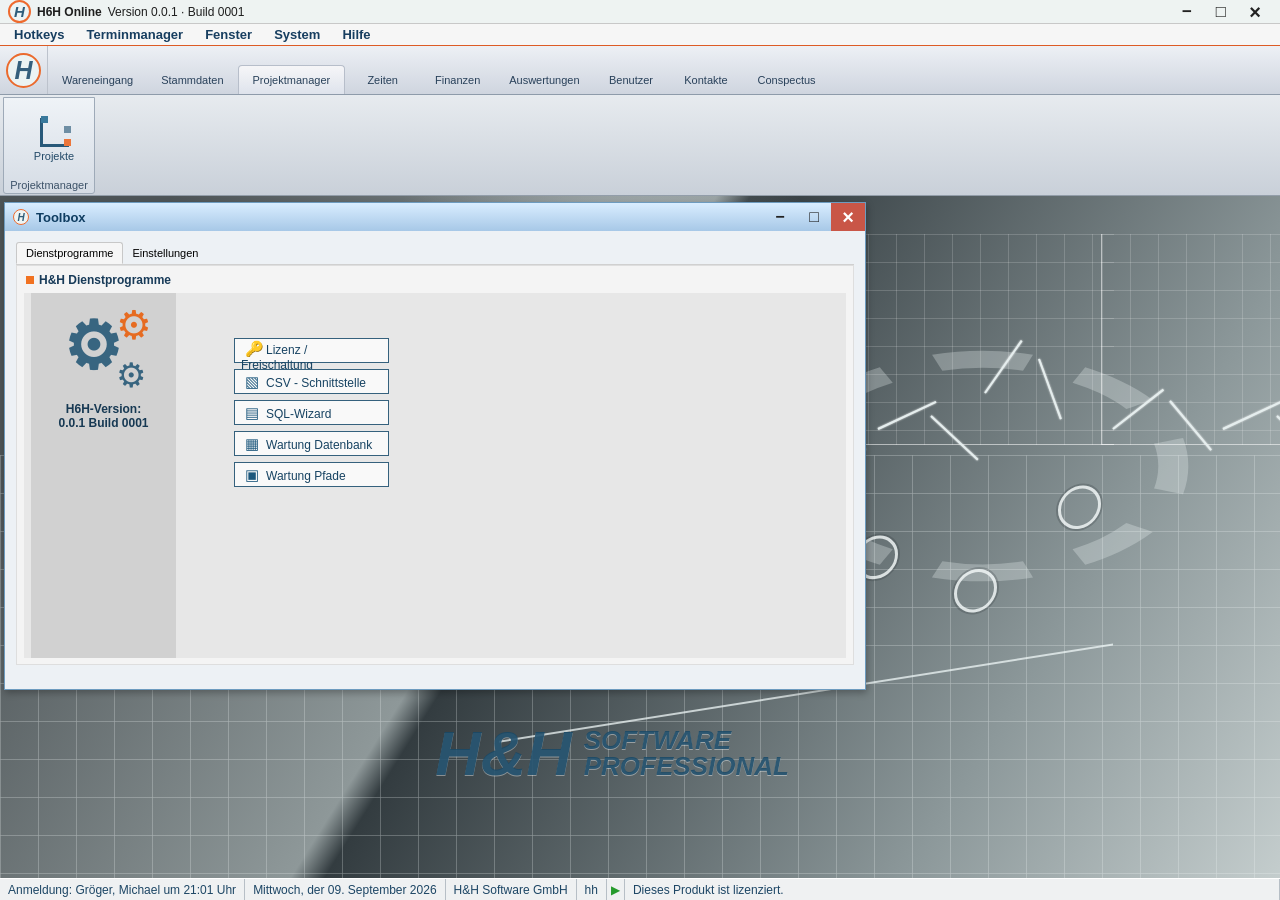
==== index.html @ babe4731 "Initial" ====
<!doctype html>
<html lang="de">
<head>
  <meta charset="UTF-8" />
  <meta name="viewport" content="width=device-width, initial-scale=1.0" />
  <title>H6H Online</title>
  <link rel="stylesheet" href="styles.css" />
</head>
<body>
  <main class="application-shell" aria-label="H6H Online">
    <header class="title-bar">
      <div class="brand-mark">H</div>
      <span>H6H Online</span>
      <span class="copyright">Version 0.0.1 · Build 0001</span>
      <div class="window-controls" aria-label="Fenstersteuerung">
        <button type="button" aria-label="Minimieren">−</button>
        <button type="button" aria-label="Maximieren">□</button>
        <button type="button" aria-label="Schließen">×</button>
      </div>
    </header>

    <nav class="menu-bar" aria-label="Hauptmenü">
      <button type="button">Hotkeys</button><button type="button">Terminmanager</button><button type="button">Fenster</button><button type="button">System</button><button type="button">Hilfe</button>
    </nav>

    <section class="module-ribbon" aria-label="Module">
      <div class="ribbon-logo"><span>H</span></div>
      <div class="module-tabs" role="tablist">
        <button type="button" role="tab">Wareneingang</button>
        <button type="button" role="tab">Stammdaten</button>
        <button type="button" class="active" role="tab" aria-selected="true">Projektmanager</button>
        <button type="button" role="tab">Zeiten</button>
        <button type="button" role="tab">Finanzen</button>
        <button type="button" role="tab">Auswertungen</button>
        <button type="button" role="tab">Benutzer</button>
        <button type="button" role="tab">Kontakte</button>
        <button type="button" role="tab">Conspectus</button>
      </div>
    </section>

    <nav class="submodule-bar" aria-label="Modulbefehle">
      <div class="ribbon-panel" data-module="Projektmanager">
        <div class="ribbon-group"><button type="button" class="ribbon-command launch-button"><span class="project-icon"><i></i><b></b><em></em></span>Projekte</button><span>Projektmanager</span></div>
      </div>
      <div class="ribbon-panel" data-module="Stammdaten" hidden>
        <div class="ribbon-group"><button type="button" class="ribbon-command"><b class="cmd-icon">◇</b>Artikel/<br>Texte</button><button type="button" class="ribbon-command"><b class="cmd-icon">☏</b>Kontakt-<br>manager</button><span>Stammdaten</span></div>
        <div class="ribbon-group"><button type="button" class="ribbon-command"><b class="cmd-icon">▱</b>Reports</button><button type="button" class="ribbon-command"><b class="cmd-icon">▱</b>Kalkulationen</button><span>Explorer</span></div>
        <div class="ribbon-group"><button type="button" class="ribbon-command"><b class="cmd-icon">⌑</b>INI.XML</button><button type="button" class="ribbon-command"><b class="cmd-icon">imos</b>CAD-<br>Import</button><button type="button" class="ribbon-command"><b class="cmd-icon">◷</b>Hauptkosten-<br>stellen</button><button type="button" class="ribbon-command"><b class="cmd-icon">▥</b>Papierkorb</button><span>Sonstiges</span></div>
      </div>
      <div class="ribbon-panel" data-module="Wareneingang" hidden>
        <div class="ribbon-group"><button type="button" class="ribbon-command"><b class="cmd-icon">↧</b>Rechnungen<br>(EGR)</button><button type="button" class="ribbon-command"><b class="cmd-icon">▤</b>Bestell-<br>abwicklung</button><button type="button" class="ribbon-command"><b class="cmd-icon">⌂</b>Lager</button><span>Wareneingang</span></div>
      </div>
      <div class="ribbon-panel" data-module="Zeiten" hidden>
        <div class="ribbon-group"><button type="button" class="ribbon-command"><b class="cmd-icon">◷</b>Arbeits-<br>scheine</button><button type="button" class="ribbon-command"><b class="cmd-icon">▤</b>Stempeluhr</button><button type="button" class="ribbon-command"><b class="cmd-icon">◷</b>Benutzer-<br>aktivitäten</button><span>Zeiten</span></div>
      </div>
      <div class="ribbon-panel" data-module="Finanzen" hidden>
        <div class="ribbon-group"><button type="button" class="ribbon-command"><b class="cmd-icon">▣</b>Rechnungs-<br>liste</button><button type="button" class="ribbon-command"><b class="cmd-icon">↔</b>Zahlungs-<br>eingänge</button><button type="button" class="ribbon-command"><b class="cmd-icon">!?</b>Mahnungen</button><button type="button" class="ribbon-command"><b class="cmd-icon">$</b>Finanz-<br>vorschau</button><button type="button" class="ribbon-command"><b class="cmd-icon">▤</b>Konto-<br>umsätze</button><span>Finanzen</span></div>
        <div class="ribbon-group"><button type="button" class="ribbon-command"><b class="cmd-icon">↪</b>Datev</button><button type="button" class="ribbon-command"><b class="cmd-icon">⇄</b>IGIS_R</button><span>Export</span></div>
      </div>
    </nav>

    <section class="workspace">
      <div class="technology-wallpaper" aria-hidden="true">
        <div class="tech-grid"></div>
        <div class="world-map">◌</div>
        <div class="chart chart-one"><i></i><i></i><i></i><i></i><i></i><i></i></div>
        <div class="chart chart-two"><i></i><i></i><i></i><i></i><i></i><i></i></div>
        <div class="network"><span></span><span></span><span></span><span></span><span></span><span></span></div>
        <div class="wall-brand"><strong>H&amp;H</strong><small>SOFTWARE<br>PROFESSIONAL</small></div>
      </div>

      <section class="toolbox-window" aria-labelledby="toolbox-title">
        <header class="toolbox-titlebar">
          <span class="small-mark">H</span><span id="toolbox-title">Toolbox</span>
          <div class="toolbox-controls"><button type="button" aria-label="Minimieren">−</button><button type="button" aria-label="Maximieren">□</button><button type="button" class="close-toolbox" aria-label="Schließen">×</button></div>
        </header>
        <div class="toolbox-body">
          <div class="tabs" role="tablist">
            <button type="button" class="selected" role="tab" aria-selected="true" data-view="utilities">Dienstprogramme</button>
            <button type="button" role="tab" aria-selected="false" data-view="settings">Einstellungen</button>
          </div>
          <div class="content-frame toolbox-panel" data-panel="utilities">
            <div class="content-caption"><span></span>H&amp;H Dienstprogramme</div>
            <div class="utility-area">
              <aside class="version-panel">
                <div class="gears"><b>⚙</b><i>⚙</i><em>⚙</em></div>
                <strong>H6H-Version:</strong>
                <span>0.0.1 Build 0001</span>
              </aside>
              <div class="utility-actions">
                <button type="button"><span>🔑</span>Lizenz / Freischaltung</button>
                <button type="button"><span>▧</span>CSV - Schnittstelle</button>
                <button type="button"><span>▤</span>SQL-Wizard</button>
                <button type="button"><span>▦</span>Wartung Datenbank</button>
                <button type="button"><span>▣</span>Wartung Pfade</button>
              </div>
            </div>
          </div>
          <div class="content-frame toolbox-panel settings-panel" data-panel="settings" hidden>
            <fieldset>
              <legend>Globale Eigenschaften</legend>
              <div class="settings-grid global-settings">
                <button type="button">Systemeinstellungen</button><button type="button">Systemeinstellungen 2</button><button type="button">Initialisierungen</button>
              </div>
            </fieldset>
            <fieldset>
              <legend>Listen</legend>
              <div class="settings-grid list-settings">
                <button type="button">Anreden</button><button type="button">Barcode Profile</button><button type="button">Feiertage</button><button type="button">Lieferbedingungen</button><button type="button">Projekt Termintexte</button>
                <button type="button">Anredentexte</button><button type="button">BizDoc - Typen</button><button type="button">FIBU - Sachkonten</button><button type="button">Zahlungsbemerkung</button><button type="button">Bez./Kommission</button>
                <button type="button">Arbeitsarten</button><button type="button">Bizdocs gruppieren</button><button type="button">DATEV - Funktionspl.</button><button type="button">Personalstatus</button><button type="button">Projektvorhaben</button>
                <button type="button">Hauptkostenstellen</button><button type="button">Bizdocinformation</button><button type="button">Formelsammlung</button><button type="button">Projekt-Ereignisse</button><button type="button">Zus. Projektordner</button>
                <button type="button">Mengen-Einheiten</button><button type="button">Bizdoctitel</button><button type="button">Lager</button><button type="button">Position Anzeigeopt.</button><button type="button">Verkäufer</button>
                <button type="button">Mehrwertsteuersätze</button><button type="button">Markennamen</button><button type="button">Lagerstellplatz</button><button type="button">Rechnungstitel</button>
              </div>
            </fieldset>
            <fieldset>
              <legend>Einzelne Werte</legend>
              <div class="settings-grid individual-settings">
                <button type="button">Nummernkreise</button><button type="button">Autom. Dokumentenerzeugung (PDF)</button><button type="button">Email Signatur</button>
              </div>
            </fieldset>
          </div>
        </div>
      </section>
    </section>

    <footer class="status-bar">
      <span>Anmeldung: Gröger, Michael um 21:01 Uhr</span><span>Mittwoch, der 09. September 2026</span><span>H&amp;H Software GmbH</span><span>hh</span><span class="status-led">▶</span><span id="status-message">Dieses Produkt ist lizenziert.</span>
    </footer>
  </main>
  <script src="script.js"></script>
</body>
</html>
---- styles.css ----
:root {
  --chrome-blue: #d9e7f3;
  --edge-blue: #80a3bf;
  --ink: #183e5d;
  --panel: #f3f3f3;
}

* { box-sizing: border-box; }
body { margin: 0; min-width: 920px; overflow: hidden; color: #142f48; font-family: Tahoma, Verdana, sans-serif; font-size: 12px; }
button { font: inherit; cursor: pointer; }
.application-shell { min-height: 100vh; display: flex; flex-direction: column; background: #d7dce2; }
.title-bar { height: 24px; display: flex; align-items: center; gap: 6px; padding: 0 8px; background: #eef3f2; border-bottom: 1px solid #c8c8c8; color: #1e1e1e; font-weight: 600; }
.brand-mark, .small-mark { width: 23px; height: 23px; display: grid; place-items: center; border: 2px solid #ee6a2e; border-radius: 50%; color: #2f5d7a; font-size: 15px; font-style: italic; font-weight: 800; background: #edf4f4; }
.copyright { font-weight: 400; }
.window-controls { margin-left: auto; display: flex; align-self: stretch; }
.window-controls button, .toolbox-controls button { border: 0; background: transparent; width: 34px; color: #222; font-size: 17px; }
.window-controls button:last-child { font-size: 20px; }
.menu-bar { height: 22px; display: flex; gap: 22px; align-items: center; padding: 0 14px; border-bottom: 1px solid #dd5b25; background: #f6f6f6; }
.menu-bar button, .module-tabs button { border: 0; padding: 0; color: #173e60; background: transparent; }
.menu-bar button { font-weight: 700; font-size: 13px; }
.module-ribbon { height: 49px; display: flex; align-items: end; background: linear-gradient(#edf0f5, #cfd5df); border-bottom: 1px solid #8e9baa; }
.ribbon-logo { width: 48px; height: 48px; display: grid; place-items: center; border-right: 1px solid #bcc2cc; }
.ribbon-logo span { width: 35px; height: 35px; display: grid; place-items: center; border: 2px solid #eb6a2d; border-radius: 50%; color: #345f7c; font-size: 25px; font-weight: 900; font-style: italic; background: #ebf3f3; }
.module-tabs { display: flex; align-items: flex-end; height: 100%; gap: 0; }
.module-tabs button { min-width: 75px; height: 28px; padding: 0 14px; color: #29415a; font-size: 11px; }
.module-tabs .active { height: 29px; background: linear-gradient(#f6f6f8, #dee3ec); border: 1px solid #b7beca; border-bottom: 0; border-radius: 4px 4px 0 0; }
.submodule-bar { height: 101px; display: flex; align-items: stretch; padding: 2px 3px; background: linear-gradient(#e7ebef, #c9d0d9); border-bottom: 1px solid #929da9; }
.ribbon-panel { display: flex; align-items: stretch; }.ribbon-panel[hidden] { display: none; }.ribbon-group { position: relative; display: flex; align-items: flex-start; height: 97px; padding: 7px 6px 20px; border: 1px solid #9eaab8; border-radius: 0 0 3px 3px; background: linear-gradient(#eff3f7, #d5dce5); }.ribbon-group > span { position: absolute; right: 0; bottom: 2px; left: 0; color: #3c5268; text-align: center; font-size: 11px; }
.ribbon-command { width: 88px; height: 70px; display: flex; flex: 0 0 88px; flex-direction: column; align-items: center; justify-content: flex-start; gap: 3px; overflow: hidden; padding: 2px 4px 0; color: #234a68; text-align: center; background: transparent; border: 0; border-right: 1px solid #b6c0cb; font-size: 11px; line-height: 12px; }.ribbon-command:last-of-type { border-right: 0; }.ribbon-command:hover { background: rgba(255, 255, 255, .45); }.cmd-icon { height: 36px; flex: 0 0 36px; color: #315e7a; font-size: 31px; line-height: 36px; font-weight: 400; }.ribbon-command .cmd-icon:nth-child(1) { color: #2c6382; }
.launch-button { width: 78px; height: 67px; display: flex; flex-direction: column; align-items: center; justify-content: center; gap: 3px; color: #234a68; background: transparent; border: 0; font-size: 11px; }
.workspace { position: relative; flex: 1; min-height: 529px; overflow: hidden; background: #798286; }
.project-icon { position: relative; display: block; width: 29px; height: 29px; border-left: 3px solid #285979; border-bottom: 3px solid #285979; }
.project-icon i, .project-icon b, .project-icon em { position: absolute; display: block; width: 7px; height: 7px; background: #39799c; }
.project-icon i { top: -2px; left: -2px; } .project-icon b { right: -2px; bottom: -2px; background: #ec763b; } .project-icon em { right: -2px; top: 8px; background: #6e8ea4; }
.technology-wallpaper { position: absolute; inset: 0; overflow: hidden; background: radial-gradient(circle at 47% 15%, rgba(250,255,255,.9) 0 3%, rgba(230,239,241,.23) 11%, transparent 25%), linear-gradient(122deg, #4d5457 10%, #8e9899 42%, #333c40 44%, #8c989a 78%, #c4cdcd); }
.tech-grid { position: absolute; inset: 38% 0 0; opacity: .4; background-image: linear-gradient(rgba(245,250,250,.62) 1px, transparent 1px), linear-gradient(90deg, rgba(245,250,250,.62) 1px, transparent 1px); background-size: 38px 38px; }
.world-map { position: absolute; top: 70px; right: 13%; color: rgba(240,246,246,.28); font-size: 300px; transform: scaleX(1.8); }
.chart { position: absolute; width: 28%; height: 31%; border-left: 1px solid rgba(255,255,255,.55); border-bottom: 1px solid rgba(255,255,255,.55); background-image: linear-gradient(rgba(255,255,255,.17) 1px, transparent 1px), linear-gradient(90deg, rgba(255,255,255,.17) 1px, transparent 1px); background-size: 28px 28px; }
.chart-one { top: 38px; right: 13%; } .chart-two { top: 38px; right: -14%; }
.chart i { position: absolute; width: 18%; height: 2px; background: #e5eeee; transform-origin: left center; box-shadow: 0 0 2px white; } .chart i:nth-child(1){left:3%;bottom:7%;transform:rotate(-38deg)} .chart i:nth-child(2){left:19%;bottom:20%;transform:rotate(50deg)} .chart i:nth-child(3){left:34%;bottom:7%;transform:rotate(-25deg)} .chart i:nth-child(4){left:49%;bottom:13%;transform:rotate(43deg)} .chart i:nth-child(5){left:64%;bottom:24%;transform:rotate(-55deg)} .chart i:nth-child(6){left:79%;bottom:40%;transform:rotate(70deg)}
.network { position: absolute; right: 13%; bottom: 27%; width: 48%; height: 33%; border-bottom: 2px solid rgba(240,248,249,.74); transform: skewY(-9deg); }
.network span { position: absolute; width: 43px; height: 43px; border: 3px solid rgba(246,250,250,.8); border-radius: 50%; box-shadow: 0 0 0 2px rgba(44,54,56,.25); } .network span:nth-child(1){left:3%;top:35%} .network span:nth-child(2){left:23%;top:38%} .network span:nth-child(3){left:39%;top:12%} .network span:nth-child(4){left:58%;top:35%} .network span:nth-child(5){left:74%;top:57%} .network span:nth-child(6){right:2%;top:27%}
.wall-brand { position: absolute; left: 34%; bottom: 13%; display: flex; align-items: center; gap: 12px; color: rgba(24,73,103,.85); text-shadow: 0 1px 0 rgba(255,255,255,.4); } .wall-brand strong { font-size: 63px; font-style: italic; letter-spacing: 0; } .wall-brand small { font-size: 26px; line-height: 1; font-weight: 800; font-style: italic; }
.toolbox-window { position: absolute; z-index: 4; left: 4px; top: 6px; width: 862px; height: 488px; border: 1px solid #6d9bbf; background: #edf1f5; box-shadow: 1px 3px 7px rgba(0,0,0,.28); }
.toolbox-titlebar { height: 28px; display: flex; align-items: center; gap: 7px; padding-left: 8px; color: #0f3d61; background: linear-gradient(#d9edff, #a7c8e7); font-size: 13px; font-weight: 700; cursor: grab; user-select: none; }
.toolbox-titlebar.dragging { cursor: grabbing; }
.small-mark { width: 16px; height: 16px; border-width: 1px; font-size: 10px; }
.toolbox-controls { margin-left: auto; display: flex; height: 100%; }.toolbox-controls button { width: 34px; font-size: 16px; }.toolbox-controls .close-toolbox { background: #c95647; color: white; font-size: 20px; }
.toolbox-body { padding: 12px 11px 9px; }.tabs { height: 22px; display: flex; align-items: end; border-bottom: 1px solid #d0d0d0; }.tabs button { height: 22px; border: 0; background: transparent; padding: 0 9px; font-size: 11px; }.tabs .selected { border: 1px solid #c8c8c8; border-bottom: 1px solid #f6f6f6; background: #f6f6f6; border-radius: 3px 3px 0 0; }
.content-frame { height: 400px; margin-top: 0; padding: 7px; border: 1px solid #dedede; background: #f4f4f4; }.content-caption { height: 20px; color: #173a58; font-weight: 700; }.content-caption span { display: inline-block; width: 8px; height: 8px; margin: 0 5px 0 2px; background: #f17221; }
.utility-area { display: flex; height: 365px; padding: 0 7px; background: #e7e7e7; }.version-panel { width: 145px; display: flex; flex-direction: column; align-items: center; padding-top: 12px; background: #d1d1d1; color: #173953; }.gears { position: relative; width: 105px; height: 93px; }.gears b, .gears i, .gears em { position: absolute; font-style: normal; color: #386580; line-height: 1; }.gears b { left: 12px; top: 8px; font-size: 66px; }.gears i { right: 4px; top: 0; color: #e66b21; font-size: 40px; }.gears em { right: 10px; bottom: 6px; font-size: 34px; }.version-panel strong { margin-top: 4px; }.version-panel > span { font-weight: 700; }
.utility-actions { display: flex; flex-direction: column; gap: 6px; padding: 45px 0 0 58px; }.utility-actions button { width: 155px; height: 25px; text-align: left; color: #174362; background: #f9f9f9; border: 1px solid #35617d; }.utility-actions button:hover { background: #e2edf4; }.utility-actions span { display: inline-block; width: 25px; padding-left: 4px; font-size: 15px; color: #1d587d; }
.settings-panel { height: 400px; padding: 7px; background: #ececec; }.settings-panel fieldset { min-width: 0; margin: 0 0 7px; padding: 6px 7px 9px; border: 1px solid #d6d6d6; }.settings-panel legend { padding: 0 3px; color: #173a58; font-weight: 700; }.settings-grid { display: grid; gap: 6px 7px; }.settings-grid button { height: 26px; color: #174362; background: #fafafa; border: 1px solid #35617d; font-size: 11px; }.settings-grid button:hover { background: #e2edf4; }.global-settings { grid-template-columns: 159px 159px 159px; }.global-settings button:last-child { grid-column: 4; }.list-settings { grid-template-columns: repeat(5, 121px); }.individual-settings { grid-template-columns: 121px 249px 121px; }
.status-bar { height: 22px; display: flex; align-items: center; background: #eff1f2; border-top: 1px solid #fff; color: #1d4665; }.status-bar span { height: 100%; display: flex; align-items: center; padding: 0 8px; border-right: 1px solid #b7bfc6; }.status-bar .status-led { padding: 0 4px; color: #269b2c; }.status-bar #status-message { flex: 1; }
@media (max-width: 1000px) { .toolbox-window { width: min(862px, calc(100vw - 58px)); }.module-tabs button { min-width: auto; padding: 0 8px; }.wall-brand { left: 45%; }.chart-two { display: none; } }
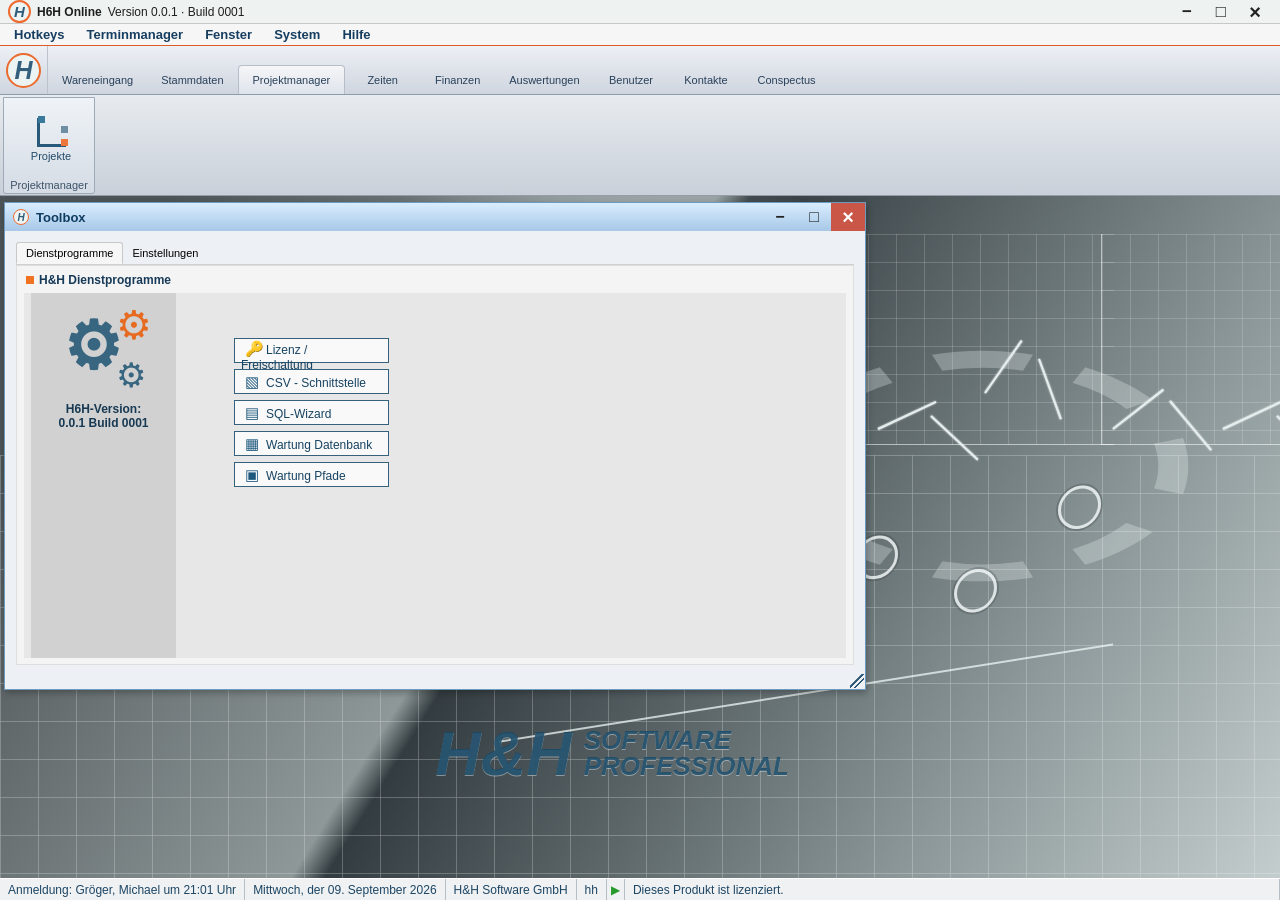
==== commit e2da06df: "Artikel hinzugefügt" ====
--- a/index.html
+++ b/index.html
@@ -43,19 +43,19 @@
         <div class="ribbon-group"><button type="button" class="ribbon-command launch-button"><span class="project-icon"><i></i><b></b><em></em></span>Projekte</button><span>Projektmanager</span></div>
       </div>
       <div class="ribbon-panel" data-module="Stammdaten" hidden>
-        <div class="ribbon-group"><button type="button" class="ribbon-command"><b class="cmd-icon">◇</b>Artikel/<br>Texte</button><button type="button" class="ribbon-command"><b class="cmd-icon">☏</b>Kontakt-<br>manager</button><span>Stammdaten</span></div>
-        <div class="ribbon-group"><button type="button" class="ribbon-command"><b class="cmd-icon">▱</b>Reports</button><button type="button" class="ribbon-command"><b class="cmd-icon">▱</b>Kalkulationen</button><span>Explorer</span></div>
-        <div class="ribbon-group"><button type="button" class="ribbon-command"><b class="cmd-icon">⌑</b>INI.XML</button><button type="button" class="ribbon-command"><b class="cmd-icon">imos</b>CAD-<br>Import</button><button type="button" class="ribbon-command"><b class="cmd-icon">◷</b>Hauptkosten-<br>stellen</button><button type="button" class="ribbon-command"><b class="cmd-icon">▥</b>Papierkorb</button><span>Sonstiges</span></div>
+        <div class="ribbon-group"><button type="button" class="ribbon-command"><b class="cmd-icon icon-articles"></b>Artikel/<br>Texte</button><button type="button" class="ribbon-command"><b class="cmd-icon icon-contacts"></b>Kontaktmanager</button><span>Stammdaten</span></div>
+        <div class="ribbon-group"><button type="button" class="ribbon-command"><b class="cmd-icon icon-reports"></b>Reports</button><button type="button" class="ribbon-command"><b class="cmd-icon icon-calculations"></b>Kalkulationen</button><button type="button" class="ribbon-command"><b class="cmd-icon icon-ini"></b>INI.XML</button><span>Explorer</span></div>
+        <div class="ribbon-group"><button type="button" class="ribbon-command"><b class="cmd-icon icon-cad">imos</b>CAD - Import</button><button type="button" class="ribbon-command"><b class="cmd-icon icon-cost-centres"></b>Hauptkostenstellen</button><button type="button" class="ribbon-command"><b class="cmd-icon icon-bin"></b>Papierkorb</button><span>Sonstiges</span></div>
       </div>
       <div class="ribbon-panel" data-module="Wareneingang" hidden>
-        <div class="ribbon-group"><button type="button" class="ribbon-command"><b class="cmd-icon">↧</b>Rechnungen<br>(EGR)</button><button type="button" class="ribbon-command"><b class="cmd-icon">▤</b>Bestell-<br>abwicklung</button><button type="button" class="ribbon-command"><b class="cmd-icon">⌂</b>Lager</button><span>Wareneingang</span></div>
+        <div class="ribbon-group"><button type="button" class="ribbon-command"><b class="cmd-icon icon-receipts"></b>Rechnungen<br>(EGR)</button><button type="button" class="ribbon-command"><b class="cmd-icon icon-orders"></b>Bestell-<br>abwicklung</button><button type="button" class="ribbon-command"><b class="cmd-icon icon-warehouse"></b>Lager</button><span>Wareneingang</span></div>
       </div>
       <div class="ribbon-panel" data-module="Zeiten" hidden>
-        <div class="ribbon-group"><button type="button" class="ribbon-command"><b class="cmd-icon">◷</b>Arbeits-<br>scheine</button><button type="button" class="ribbon-command"><b class="cmd-icon">▤</b>Stempeluhr</button><button type="button" class="ribbon-command"><b class="cmd-icon">◷</b>Benutzer-<br>aktivitäten</button><span>Zeiten</span></div>
+        <div class="ribbon-group"><button type="button" class="ribbon-command"><b class="cmd-icon icon-timesheets"></b>Arbeits-<br>scheine</button><button type="button" class="ribbon-command"><b class="cmd-icon icon-clock"></b>Stempeluhr</button><button type="button" class="ribbon-command"><b class="cmd-icon icon-activities"></b>Benutzer-<br>aktivitäten</button><span>Zeiten</span></div>
       </div>
       <div class="ribbon-panel" data-module="Finanzen" hidden>
-        <div class="ribbon-group"><button type="button" class="ribbon-command"><b class="cmd-icon">▣</b>Rechnungs-<br>liste</button><button type="button" class="ribbon-command"><b class="cmd-icon">↔</b>Zahlungs-<br>eingänge</button><button type="button" class="ribbon-command"><b class="cmd-icon">!?</b>Mahnungen</button><button type="button" class="ribbon-command"><b class="cmd-icon">$</b>Finanz-<br>vorschau</button><button type="button" class="ribbon-command"><b class="cmd-icon">▤</b>Konto-<br>umsätze</button><span>Finanzen</span></div>
-        <div class="ribbon-group"><button type="button" class="ribbon-command"><b class="cmd-icon">↪</b>Datev</button><button type="button" class="ribbon-command"><b class="cmd-icon">⇄</b>IGIS_R</button><span>Export</span></div>
+        <div class="ribbon-group"><button type="button" class="ribbon-command"><b class="cmd-icon icon-invoices"></b>Rechnungs-<br>liste</button><button type="button" class="ribbon-command"><b class="cmd-icon icon-payments"></b>Zahlungs-<br>eingänge</button><button type="button" class="ribbon-command"><b class="cmd-icon icon-reminders"></b>Mahnungen</button><button type="button" class="ribbon-command"><b class="cmd-icon icon-forecast"></b>Finanz-<br>vorschau</button><button type="button" class="ribbon-command"><b class="cmd-icon icon-bank"></b>Konto-<br>umsätze</button><span>Finanzen</span></div>
+        <div class="ribbon-group"><button type="button" class="ribbon-command"><b class="cmd-icon icon-datev"></b>Datev</button><button type="button" class="ribbon-command"><b class="cmd-icon icon-igis"></b>IGIS_R</button><span>Export</span></div>
       </div>
     </nav>
 
@@ -68,6 +68,31 @@
         <div class="network"><span></span><span></span><span></span><span></span><span></span><span></span></div>
         <div class="wall-brand"><strong>H&amp;H</strong><small>SOFTWARE<br>PROFESSIONAL</small></div>
       </div>
+
+      <section class="article-window" aria-labelledby="article-list-title" hidden>
+        <header class="article-titlebar"><span class="small-mark">H</span><span id="article-list-title">Artikelliste</span><button type="button" class="close-article-list" aria-label="Artikelliste schließen">×</button></header>
+        <div class="article-filters">
+          <aside class="group-tree" aria-label="Warengruppen"><button type="button" class="tree-node selected" data-group="Alle">▾ Alle</button><button type="button" class="tree-node" data-group="Möbel">　▾ Möbel</button><button type="button" class="tree-node" data-group="Abfallsammler">　　　Abfallsammler</button><button type="button" class="tree-node" data-group="Auszüge">　　　Auszüge</button><button type="button" class="tree-node" data-group="Beschläge">　　　Beschläge</button><button type="button" class="tree-node" data-group="Arbeitsplatten">　Arbeitsplatten</button></aside>
+          <div class="filter-controls"><label><input type="checkbox" checked> "Archiv" anzeigen</label><label><input type="checkbox"> nur Favoriten</label><label><input type="checkbox"> verborgene Gruppen/Artikel</label><label><input type="checkbox" checked> Untergruppenartikel anzeigen</label><input id="article-search" type="search" placeholder="Suchen – Filter nach Namen"><div class="filter-actions"><button type="button">Text</button><button type="button">EK</button><button type="button">Spalten</button><button type="button">Standard</button></div></div>
+        </div>
+        <div class="article-grid-wrap"><table class="article-grid"><thead><tr><th>GruppenID</th><th>Gruppe</th><th>Ist Artikel</th><th>Lagerbestand</th><th>Bezeichnung</th><th>Lieferant</th><th>Artikel Nr.</th><th>Menge</th><th>VK1 (Net)</th><th>VK2 (Net)</th><th>MwSt %</th><th>Einheit</th><th>EAN</th></tr></thead><tbody id="article-grid-body"></tbody></table></div>
+        <footer class="article-list-footer"><div><b>WG-Name:</b><span id="group-name">Alle</span></div><div><b>Vollständige Bezeichnung:</b><span id="article-name">Bitte wählen Sie einen Artikel.</span></div><div><b>Bemerkung:</b></div><div class="list-actions"><button type="button" class="print-list">▣<br>Drucken</button><button type="button" class="open-article">✎<br>Bearbeiten</button><button type="button" class="close-article-list">↩<br>Verlassen</button></div></footer>
+      </section>
+
+      <section class="article-detail" aria-labelledby="article-detail-title" hidden>
+        <header class="article-titlebar"><span class="small-mark">H</span><span id="article-detail-title">Artikeldaten eingeben – [Abfallsammler für Schränke mit Frontauszug]</span><button type="button" class="close-article-detail" aria-label="Artikeldaten schließen">×</button></header>
+        <div class="detail-tabs" role="tablist"><button class="active" type="button" data-detail="article">Artikel</button><button type="button" data-detail="suppliers">Lieferanten</button><button type="button" data-detail="stock">Lager</button><button type="button" data-detail="images">Zeichnung/Bilder</button><button type="button" data-detail="documents">Dokumente</button><button type="button" data-detail="times">Zeiten</button><button type="button" data-detail="reports">Auswertung</button><button type="button">Preis Historie</button><button type="button">Vertrieb</button><button type="button">Sonstiges</button></div>
+        <div class="detail-content">
+          <section class="detail-panel" data-detail-panel="article"><div class="detail-columns"><div><fieldset><legend>Definition</legend><label>Artikelnummer<input value="AA 130"></label><label>Beschreibung<input value="Abfallsammler für Schränke mit Frontauszug"></label><label>Langtext<textarea></textarea></label><label>Gruppe<select><option>Einkauf / Abfallsammler</option></select></label><label>Eigenschaft<select><option>Selektartikel</option></select></label><label>Mengeneinheit<select><option>Stück</option></select></label><label class="check-row"><input type="checkbox"> Archiv <input type="checkbox"> Favorit <input type="checkbox" checked> In WebShop</label></fieldset><fieldset><legend>Preis</legend><div class="price-grid"><label>Menge<input value="1"></label><label>MwSt %<input value="19"></label><label>Kalkulationspreis<input value="3.200,00"></label><label>Einkaufspreis<input value="199,00"></label><label class="emphasis">Verkaufspreis 1<input value="528,00"></label><label>Gesamtpreis Netto<input value="528,00"></label><label>Gesamtpreis Brutto<input value="628,32"></label></div></fieldset></div><div><fieldset><legend>Abmessungen / Gewichte</legend><label>Produkt<input></label><label>Länge<input value="0"></label><label>Breite<input value="0"></label><label>Dicke<input value="0"></label><label>Volumen (m³)<input value="0,0"></label><label>Gewicht (kg)<input value="0"></label><label>Verschnitt / Zugabe (%)<input value="33,45"></label><label class="check-row"><input type="checkbox" checked> Im Report anzeigen</label></fieldset><fieldset><legend>Hauptlieferant</legend><label>Firma<textarea>Frank-Michael Stoltenberg, Umwelttechnik Service GmbH</textarea></label><label>Bestellnummer<input></label><label>Telefon<input value="0211 - 123 987 456"></label></fieldset></div></div></section>
+          <section class="detail-panel" data-detail-panel="suppliers" hidden><fieldset><legend>Weitere Lieferanten</legend><table class="detail-table"><thead><tr><th>Lieferant</th><th>EK-Preis (Netto)</th><th>Min.Menge</th><th>Verpack.E.</th><th>Lieferz.</th><th>Bestellnummer</th></tr></thead><tbody><tr><td>Susanne Schneider, Digital Dynamic GmbH</td><td>199,00</td><td>0,000</td><td></td><td></td><td></td></tr><tr class="selected"><td>Frank-Michael Stoltenberg, Umwelttechnik Service GmbH</td><td>199,00</td><td>0,000</td><td></td><td></td><td></td></tr></tbody></table></fieldset><fieldset><legend>Lieferantendaten</legend><label>Lieferant<input value="Susanne Schneider, Digital Dynamic GmbH"></label><label>EK-Preis (Netto)<input value="199,00"></label><label>Lieferzeit<input value="0 Tag(e)"></label><label>Bestelltext<textarea>Abfallsammler für Schränke mit Frontauszug</textarea></label></fieldset></section>
+          <section class="detail-panel" data-detail-panel="stock" hidden><fieldset><legend>Bestand</legend><label class="check-row"><input type="checkbox" checked> Ist Lagerartikel</label><table class="detail-table stock-table"><thead><tr><th>Lager</th><th>Lagerstellplatz</th><th>Menge</th><th>Mindestlagerbestand</th></tr></thead><tbody><tr class="selected"><td>Lager 1</td><td>Stellplatz-Regal</td><td>1,75</td><td>0</td></tr><tr><td>Lager 1</td><td>0010-1012-Hängematte</td><td>-2</td><td>0</td></tr><tr><td>Außenlager</td><td>Maschinenraum</td><td>0</td><td>0</td></tr></tbody></table><div class="stock-summary">Gesamtlagerbestand: <input value="-0,25"> Mindestlagerbestand: <input value="0"></div></fieldset></section>
+          <section class="detail-panel" data-detail-panel="images" hidden><fieldset><legend>Bilder</legend><div class="image-space"><div class="image-thumbnail">logo1</div></div></fieldset></section>
+          <section class="detail-panel" data-detail-panel="documents" hidden><fieldset><legend>Dokumente</legend><div class="document-space">▣ Artikel</div></fieldset></section>
+          <section class="detail-panel" data-detail-panel="times" hidden><div class="times-header">Zeiten zusammenstellen (Sollzeit): <input value="0"></div><table class="detail-table times-table"><thead><tr><th>Minuten</th><th>Arbeitsart</th><th>Kosten</th></tr></thead><tbody></tbody></table><div class="stock-summary">Gesamtminuten: <input value="0,0"> = <input value="0,0"> Std. &nbsp; Gesamtkosten: <input value="0,0"></div></section>
+          <section class="detail-panel" data-detail-panel="reports" hidden><fieldset><legend>Auswertung für diesen Artikel</legend><div class="report-summary">Artikel in <b>19</b> Projekt(en) vorhanden<br>davon <b>21</b> als Projektpositionen mit Menge <b>33,25</b><br>davon <b>29</b> in Dokumenten mit Menge <b>41,25</b></div><table class="detail-table"><thead><tr><th>Datum</th><th>Projektnummer</th><th>Proj. Info1</th><th>Kunde</th></tr></thead><tbody><tr class="selected"><td>13.09.2022</td><td>0261</td><td></td><td>raumdesign á la carte</td></tr><tr><td>27.05.2022</td><td>0243</td><td>s + Mail auto</td><td>stechnik Service GmbH</td></tr><tr><td>23.05.2022</td><td>0234</td><td>erabbuchung</td><td>Firma 2 xxxxx yyyy</td></tr></tbody></table></fieldset></section>
+        </div>
+        <footer class="detail-footer"><button type="button" class="close-article-detail">✖<br>Abbrechen</button><button type="button">▣<br>Drucken</button><button type="button">⚑<br>Standard</button><button type="button">$$<br>Preisgruppen</button><button type="button" class="save-article">●<br>Speichern</button></footer>
+      </section>
 
       <section class="toolbox-window" aria-labelledby="toolbox-title">
         <header class="toolbox-titlebar">
--- a/styles.css
+++ b/styles.css
@@ -26,9 +26,21 @@
 .module-tabs .active { height: 29px; background: linear-gradient(#f6f6f8, #dee3ec); border: 1px solid #b7beca; border-bottom: 0; border-radius: 4px 4px 0 0; }
 .submodule-bar { height: 101px; display: flex; align-items: stretch; padding: 2px 3px; background: linear-gradient(#e7ebef, #c9d0d9); border-bottom: 1px solid #929da9; }
 .ribbon-panel { display: flex; align-items: stretch; }.ribbon-panel[hidden] { display: none; }.ribbon-group { position: relative; display: flex; align-items: flex-start; height: 97px; padding: 7px 6px 20px; border: 1px solid #9eaab8; border-radius: 0 0 3px 3px; background: linear-gradient(#eff3f7, #d5dce5); }.ribbon-group > span { position: absolute; right: 0; bottom: 2px; left: 0; color: #3c5268; text-align: center; font-size: 11px; }
-.ribbon-command { width: 88px; height: 70px; display: flex; flex: 0 0 88px; flex-direction: column; align-items: center; justify-content: flex-start; gap: 3px; overflow: hidden; padding: 2px 4px 0; color: #234a68; text-align: center; background: transparent; border: 0; border-right: 1px solid #b6c0cb; font-size: 11px; line-height: 12px; }.ribbon-command:last-of-type { border-right: 0; }.ribbon-command:hover { background: rgba(255, 255, 255, .45); }.cmd-icon { height: 36px; flex: 0 0 36px; color: #315e7a; font-size: 31px; line-height: 36px; font-weight: 400; }.ribbon-command .cmd-icon:nth-child(1) { color: #2c6382; }
+.ribbon-command { width: 82px; height: 70px; display: flex; flex: 0 0 82px; flex-direction: column; align-items: center; justify-content: flex-start; gap: 3px; overflow: hidden; padding: 2px 3px 0; color: #234a68; text-align: center; background: transparent; border: 0; border-right: 1px solid #b6c0cb; font-size: 11px; line-height: 12px; }.ribbon-command:last-of-type { border-right: 0; }.ribbon-command:hover { background: rgba(255, 255, 255, .45); }.cmd-icon { position: relative; height: 36px; flex: 0 0 36px; color: #315e7a; font-size: 31px; line-height: 36px; font-weight: 400; }
+.icon-articles { width: 39px; height: 34px; margin-top: 2px; }.icon-articles::before, .icon-articles::after { position: absolute; content: ""; width: 17px; height: 17px; border: 2px solid #2b6485; background: linear-gradient(135deg, #eaf4f5 0 49%, #8db4c7 50%); transform: skewY(-28deg); box-shadow: 6px 5px 0 -3px #f07832; }.icon-articles::before { left: 1px; top: 3px; }.icon-articles::after { right: 0; bottom: 3px; border-color: #df6b2c; background: linear-gradient(135deg, #edf2ef 0 49%, #d79269 50%); box-shadow: -5px -4px 0 -3px #2b6485; }
+.icon-contacts { width: 39px; height: 34px; margin-top: 2px; }.icon-contacts::before { position: absolute; left: 1px; top: 2px; width: 15px; height: 15px; content: ""; border: 2px solid #df6b2c; border-radius: 50%; box-shadow: 2px 14px 0 -5px #df6b2c; }.icon-contacts::after { position: absolute; right: 0; top: 9px; width: 20px; height: 20px; content: ""; border: 2px solid #2b6485; border-radius: 2px; background: linear-gradient(#f8fbfb 0 5px, #2b6485 5px 7px, transparent 7px 11px, #7ca8bc 11px 13px, transparent 13px); }
+.icon-reports, .icon-calculations { width: 37px; height: 25px; margin-top: 8px; border: 2px solid #2b6485; border-radius: 2px; background: #d8e6eb; }.icon-reports::before, .icon-calculations::before { position: absolute; left: 4px; top: -8px; width: 16px; height: 8px; content: ""; border: 2px solid #2b6485; border-bottom: 0; border-radius: 2px 2px 0 0; background: #d8e6eb; }.icon-reports::after { position: absolute; left: 5px; bottom: 4px; width: 5px; height: 7px; content: ""; background: #df6b2c; box-shadow: 8px -4px 0 #4f86a0, 16px -8px 0 #2b6485; }.icon-calculations::after { position: absolute; inset: 6px 4px 4px; content: ""; background: repeating-linear-gradient(90deg, #df6b2c 0 3px, transparent 3px 6px), linear-gradient(#2b6485, #2b6485) center/100% 2px no-repeat; }
+.icon-ini { width: 25px; height: 32px; margin-top: 2px; border: 2px solid #2b6485; border-radius: 2px; background: #eef4f5; }.icon-ini::before { position: absolute; left: 3px; top: 9px; width: 15px; height: 8px; content: "</>"; color: #df6b2c; font-size: 9px; line-height: 8px; font-weight: 700; }.icon-ini::after { position: absolute; right: -2px; top: -2px; width: 8px; height: 8px; content: ""; border-left: 2px solid #2b6485; border-bottom: 2px solid #2b6485; background: #d9e8ec; }
+.icon-cad { width: 40px; height: 34px; margin-top: 2px; color: #1a3545; font-size: 14px; font-style: italic; font-weight: 700; }.icon-cad::after { position: absolute; right: 0; bottom: 2px; width: 14px; height: 8px; content: ""; border-bottom: 3px solid #df6b2c; border-left: 3px solid #df6b2c; transform: skewX(-28deg); }.icon-cost-centres, .icon-clock { width: 34px; height: 34px; margin-top: 2px; border: 2px solid #2b6485; border-radius: 50%; background: repeating-conic-gradient(#2b6485 0 2deg, transparent 2deg 30deg); }.icon-cost-centres::before, .icon-clock::before { position: absolute; left: 15px; top: 5px; width: 2px; height: 13px; content: ""; background: #df6b2c; transform-origin: bottom; transform: rotate(-42deg); }.icon-cost-centres::after { position: absolute; right: -5px; bottom: -4px; width: 13px; height: 13px; content: ""; border: 2px solid #df6b2c; background: #f0f5f5; transform: rotate(30deg); }.icon-bin { width: 25px; height: 28px; margin-top: 6px; border: 2px solid #2b6485; border-top: 0; background: repeating-linear-gradient(90deg, transparent 0 5px, #7fa6b7 5px 7px); }.icon-bin::before { position: absolute; left: -4px; top: -6px; width: 29px; height: 4px; content: ""; background: #2b6485; box-shadow: 10px -4px 0 -1px #2b6485; }.icon-bin::after { position: absolute; right: -3px; bottom: -3px; width: 9px; height: 9px; content: ""; border: 2px solid #df6b2c; background: #f1f5f5; }
+.icon-receipts, .icon-timesheets, .icon-invoices { width: 25px; height: 32px; margin-top: 2px; border: 2px solid #2b6485; border-radius: 2px; background: repeating-linear-gradient(to bottom, #edf4f5 0 6px, #7ca7b9 6px 8px); }.icon-receipts::after, .icon-invoices::after { position: absolute; right: -6px; bottom: 1px; width: 13px; height: 13px; content: ""; border: 2px solid #df6b2c; background: #f4f7f7; }.icon-receipts::before { position: absolute; right: -2px; bottom: 4px; z-index: 1; width: 2px; height: 13px; content: ""; background: #df6b2c; box-shadow: -4px 8px 0 -1px #df6b2c; transform: rotate(45deg); }.icon-timesheets::before { position: absolute; left: 5px; top: -5px; width: 11px; height: 5px; content: ""; border: 2px solid #df6b2c; border-bottom: 0; }.icon-timesheets::after { position: absolute; right: -6px; bottom: 0; width: 11px; height: 11px; content: "✓"; color: #df6b2c; font-size: 13px; line-height: 11px; }.icon-invoices::before { position: absolute; left: 4px; bottom: 4px; width: 13px; height: 5px; content: ""; background: #df6b2c; box-shadow: 0 -8px 0 -2px #2b6485; }
+.icon-orders, .icon-warehouse, .icon-bank { width: 36px; height: 29px; margin-top: 5px; border: 2px solid #2b6485; background: #d8e7ec; }.icon-orders::before { position: absolute; left: 5px; top: -7px; width: 16px; height: 7px; content: ""; border: 2px solid #2b6485; border-bottom: 0; }.icon-orders::after { position: absolute; left: 5px; top: 7px; width: 22px; height: 3px; content: ""; background: #df6b2c; box-shadow: 0 7px 0 #2b6485; }.icon-warehouse { border-top-width: 8px; }.icon-warehouse::before { position: absolute; left: 4px; bottom: 0; width: 7px; height: 13px; content: ""; background: #df6b2c; box-shadow: 13px 0 0 #7fa7ba; }.icon-bank { border-top-width: 6px; }.icon-bank::before { position: absolute; left: 3px; top: -10px; width: 25px; height: 10px; content: ""; background: #df6b2c; clip-path: polygon(50% 0, 100% 100%, 0 100%); }.icon-bank::after { position: absolute; inset: 6px 5px 3px; content: ""; border-left: 3px solid #2b6485; border-right: 3px solid #2b6485; }
+.icon-activities, .icon-payments, .icon-reminders, .icon-forecast, .icon-datev, .icon-igis { width: 36px; height: 34px; margin-top: 2px; }.icon-activities::before { position: absolute; left: 1px; top: 2px; width: 14px; height: 14px; content: ""; border: 2px solid #2b6485; border-radius: 50%; box-shadow: 4px 14px 0 -5px #2b6485; }.icon-activities::after { position: absolute; right: 0; bottom: 1px; width: 16px; height: 16px; content: ""; border: 2px solid #df6b2c; border-radius: 50%; background: linear-gradient(45deg, transparent 46%, #df6b2c 47% 53%, transparent 54%); }.icon-payments::before, .icon-datev::before, .icon-igis::before { position: absolute; left: 1px; top: 9px; width: 30px; height: 10px; content: ""; border-top: 3px solid #2b6485; border-bottom: 3px solid #df6b2c; }.icon-payments::after, .icon-datev::after, .icon-igis::after { position: absolute; right: 0; top: 4px; width: 0; height: 0; content: ""; border-top: 7px solid transparent; border-bottom: 7px solid transparent; border-left: 9px solid #2b6485; box-shadow: -28px 12px 0 -3px #df6b2c; }.icon-reminders { border: 2px solid #df6b2c; border-radius: 50%; }.icon-reminders::before { position: absolute; left: 14px; top: 5px; width: 3px; height: 14px; content: ""; background: #2b6485; box-shadow: -5px 12px 0 -1px #2b6485; }.icon-reminders::after { position: absolute; right: -5px; top: -5px; width: 13px; height: 13px; content: "!"; color: #fff; background: #2b6485; border-radius: 50%; font-size: 11px; line-height: 13px; }.icon-forecast { border-left: 2px solid #2b6485; border-bottom: 2px solid #2b6485; background: linear-gradient(145deg, transparent 47%, #df6b2c 48% 54%, transparent 55%), linear-gradient(35deg, transparent 47%, #2b6485 48% 53%, transparent 54%); }.icon-forecast::after { position: absolute; right: -2px; top: 1px; width: 8px; height: 8px; content: ""; border-top: 3px solid #df6b2c; border-right: 3px solid #df6b2c; }
 .launch-button { width: 78px; height: 67px; display: flex; flex-direction: column; align-items: center; justify-content: center; gap: 3px; color: #234a68; background: transparent; border: 0; font-size: 11px; }
 .workspace { position: relative; flex: 1; min-height: 529px; overflow: hidden; background: #798286; }
+.article-window, .article-detail { position: absolute; z-index: 8; top: 12px; left: 12px; width: min(1250px, calc(100% - 24px)); height: min(660px, calc(100% - 24px)); display: flex; flex-direction: column; min-width: 720px; min-height: 360px; background: #f1f1f1; border: 1px solid #6d9bbf; box-shadow: 1px 3px 7px rgba(0,0,0,.28); color: #092d49; font-size: 11px; }.article-window[hidden], .article-detail[hidden] { display: none; }.article-titlebar { height: 22px; display: flex; align-items: center; gap: 5px; padding: 0 4px; background: #eaf8f4; color: #111; cursor: grab; user-select: none; }.article-titlebar.dragging { cursor: grabbing; }.article-titlebar .small-mark { width: 14px; height: 14px; font-size: 8px; }.article-titlebar > button { width: 28px; height: 22px; margin-left: auto; border: 0; background: transparent; font-size: 16px; }
+.article-filters { height: 78px; display: flex; border-bottom: 1px solid #777; }.group-tree { width: 188px; flex: 0 0 188px; padding: 4px; overflow: auto; border-right: 1px solid #aaa; background: #fff; }.tree-node { display: block; width: 100%; border: 0; background: transparent; color: #143d58; text-align: left; font-size: 10px; line-height: 13px; }.tree-node.selected, .tree-node:hover { background: #c8d9e5; }.filter-controls { position: relative; display: grid; grid-template-columns: 190px 200px; align-content: start; gap: 2px 12px; flex: 1; padding: 4px; }.filter-controls label { white-space: nowrap; }.filter-controls input[type="search"] { grid-column: 1 / 3; width: 165px; height: 18px; margin-top: 2px; border: 1px solid #9da7ad; font-size: 10px; }.filter-actions { position: absolute; right: 5px; top: 4px; display: flex; gap: 3px; }.filter-actions button { width: 50px; height: 30px; border: 1px solid #527593; background: #f9f9f9; color: #123e5b; font-size: 10px; font-weight: 700; }
+.article-grid-wrap { flex: 1; min-height: 260px; overflow: auto; padding: 0 2px; background: #e9e9e9; }.article-grid, .detail-table { width: 100%; border-collapse: collapse; table-layout: fixed; color: #052b47; font-size: 10px; }.article-grid th, .detail-table th { height: 40px; background: #fff; border: 1px solid #bcc3c7; color: #151515; font-weight: 400; text-align: left; vertical-align: bottom; }.article-grid td, .detail-table td { height: 14px; overflow: hidden; border: 1px solid #aebbc1; white-space: nowrap; text-overflow: ellipsis; }.article-grid tbody tr:nth-child(odd), .detail-table tbody tr:nth-child(odd) { background: #d8e5ed; }.article-grid tbody tr:nth-child(even), .detail-table tbody tr:nth-child(even) { background: #c5d6e0; }.article-grid tbody tr.selected, .detail-table tr.selected { background: #ee6e16 !important; color: #fff; }.article-grid th:nth-child(1){width:57px}.article-grid th:nth-child(2){width:90px}.article-grid th:nth-child(3){width:45px}.article-grid th:nth-child(4){width:80px}.article-grid th:nth-child(5){width:190px}.article-grid th:nth-child(6){width:100px}.article-grid th:nth-child(7){width:86px}.article-grid th:nth-child(8){width:55px}.article-grid th:nth-child(9),.article-grid th:nth-child(10){width:70px}.article-grid th:nth-child(11){width:48px}.article-grid th:nth-child(12){width:72px}.article-list-footer { height: 126px; display: grid; grid-template-columns: 235px 1fr 255px; grid-template-rows: 24px 1fr; gap: 2px; padding: 5px 8px; border-top: 1px solid #777; background: #eee; }.article-list-footer > div:not(.list-actions) { border: 1px solid #aaa; padding: 3px; }.article-list-footer b { display: block; font-size: 10px; }.list-actions { grid-column: 1 / -1; display: flex; justify-content: flex-end; gap: 4px; }.list-actions button, .detail-footer button { min-width: 55px; border: 1px solid #527593; background: #f9f9f9; color: #133e59; font-size: 10px; font-weight: 700; }
+.detail-tabs { height: 26px; display: flex; align-items: end; gap: 1px; padding-left: 3px; border-bottom: 1px solid #c8c8c8; }.detail-tabs button { height: 25px; padding: 0 6px; border: 0; background: transparent; font-size: 10px; }.detail-tabs .active { background: #fff; border: 1px solid #c8c8c8; border-bottom: 1px solid #fff; }.detail-content { flex: 1; overflow: auto; padding: 7px; }.detail-panel { height: 100%; }.detail-panel fieldset { min-width: 0; height: auto; margin: 0 0 8px; border: 1px solid #d1d1d1; }.detail-panel legend { color: #133e59; font-weight: 700; }.detail-columns { display: grid; grid-template-columns: 60% 40%; gap: 6px; }.detail-columns fieldset { padding: 6px; }.detail-columns label, .detail-panel > fieldset > label { display: grid; grid-template-columns: 105px 1fr; align-items: center; min-height: 24px; }.detail-columns input, .detail-columns select, .detail-columns textarea, .detail-panel input, .detail-panel textarea { width: 100%; height: 21px; border: 1px solid #7d8c97; background: #fafafa; color: #092e49; font: inherit; }.detail-columns textarea, .detail-panel textarea { height: 40px; resize: none; }.detail-columns .check-row { display: block; }.detail-columns .check-row input { width: auto; }.price-grid { display: grid; grid-template-columns: 1fr 1fr; gap: 2px 10px; }.price-grid label { grid-template-columns: 115px 1fr; }.price-grid .emphasis { font-weight: 700; }.detail-table { margin: 5px; width: calc(100% - 10px); }.detail-table th { height: 22px; vertical-align: middle; }.detail-table td { height: 18px; }.detail-panel[data-detail-panel="suppliers"] .detail-table { height: 250px; }.stock-table { width: 78%; height: 360px; }.stock-summary { margin: 36px 0 0 12px; }.stock-summary input, .times-header input { width: 74px; margin: 0 8px; text-align: right; }.image-space, .document-space { height: 500px; margin: 5px; border: 1px solid #777; background: #fff; }.image-thumbnail { width: 125px; height: 145px; padding-top: 120px; margin: 5px; border: 1px solid #777; background: linear-gradient(145deg, #61717a, #d4d8da); }.document-space { padding: 8px; }.times-header { padding: 6px; }.times-table { width: 78%; height: 500px; }.report-summary { float: left; width: 42%; min-height: 150px; padding: 15px; line-height: 26px; }.report-summary b { display: inline-block; width: 38px; border: 1px solid #9ba3a6; text-align: right; }.detail-panel[data-detail-panel="reports"] .detail-table { width: 54%; margin-left: 44%; }.detail-footer { height: 55px; display: flex; gap: 7px; align-items: center; padding: 6px 10px; border-top: 2px solid #e8651a; background: #5f8598; }.detail-footer .save-article { margin-left: auto; }
 .project-icon { position: relative; display: block; width: 29px; height: 29px; border-left: 3px solid #285979; border-bottom: 3px solid #285979; }
 .project-icon i, .project-icon b, .project-icon em { position: absolute; display: block; width: 7px; height: 7px; background: #39799c; }
 .project-icon i { top: -2px; left: -2px; } .project-icon b { right: -2px; bottom: -2px; background: #ec763b; } .project-icon em { right: -2px; top: 8px; background: #6e8ea4; }
@@ -41,9 +53,10 @@
 .network { position: absolute; right: 13%; bottom: 27%; width: 48%; height: 33%; border-bottom: 2px solid rgba(240,248,249,.74); transform: skewY(-9deg); }
 .network span { position: absolute; width: 43px; height: 43px; border: 3px solid rgba(246,250,250,.8); border-radius: 50%; box-shadow: 0 0 0 2px rgba(44,54,56,.25); } .network span:nth-child(1){left:3%;top:35%} .network span:nth-child(2){left:23%;top:38%} .network span:nth-child(3){left:39%;top:12%} .network span:nth-child(4){left:58%;top:35%} .network span:nth-child(5){left:74%;top:57%} .network span:nth-child(6){right:2%;top:27%}
 .wall-brand { position: absolute; left: 34%; bottom: 13%; display: flex; align-items: center; gap: 12px; color: rgba(24,73,103,.85); text-shadow: 0 1px 0 rgba(255,255,255,.4); } .wall-brand strong { font-size: 63px; font-style: italic; letter-spacing: 0; } .wall-brand small { font-size: 26px; line-height: 1; font-weight: 800; font-style: italic; }
-.toolbox-window { position: absolute; z-index: 4; left: 4px; top: 6px; width: 862px; height: 488px; border: 1px solid #6d9bbf; background: #edf1f5; box-shadow: 1px 3px 7px rgba(0,0,0,.28); }
+.toolbox-window { position: absolute; z-index: 4; left: 4px; top: 6px; width: 862px; height: 488px; min-width: 440px; min-height: 280px; border: 1px solid #6d9bbf; background: #edf1f5; box-shadow: 1px 3px 7px rgba(0,0,0,.28); }
 .toolbox-titlebar { height: 28px; display: flex; align-items: center; gap: 7px; padding-left: 8px; color: #0f3d61; background: linear-gradient(#d9edff, #a7c8e7); font-size: 13px; font-weight: 700; cursor: grab; user-select: none; }
 .toolbox-titlebar.dragging { cursor: grabbing; }
+.window-resize-handle { position: absolute; right: 1px; bottom: 1px; width: 14px; height: 14px; cursor: nwse-resize; background: linear-gradient(135deg, transparent 0 42%, #2f5874 43% 50%, transparent 51% 61%, #2f5874 62% 69%, transparent 70%); }
 .small-mark { width: 16px; height: 16px; border-width: 1px; font-size: 10px; }
 .toolbox-controls { margin-left: auto; display: flex; height: 100%; }.toolbox-controls button { width: 34px; font-size: 16px; }.toolbox-controls .close-toolbox { background: #c95647; color: white; font-size: 20px; }
 .toolbox-body { padding: 12px 11px 9px; }.tabs { height: 22px; display: flex; align-items: end; border-bottom: 1px solid #d0d0d0; }.tabs button { height: 22px; border: 0; background: transparent; padding: 0 9px; font-size: 11px; }.tabs .selected { border: 1px solid #c8c8c8; border-bottom: 1px solid #f6f6f6; background: #f6f6f6; border-radius: 3px 3px 0 0; }
